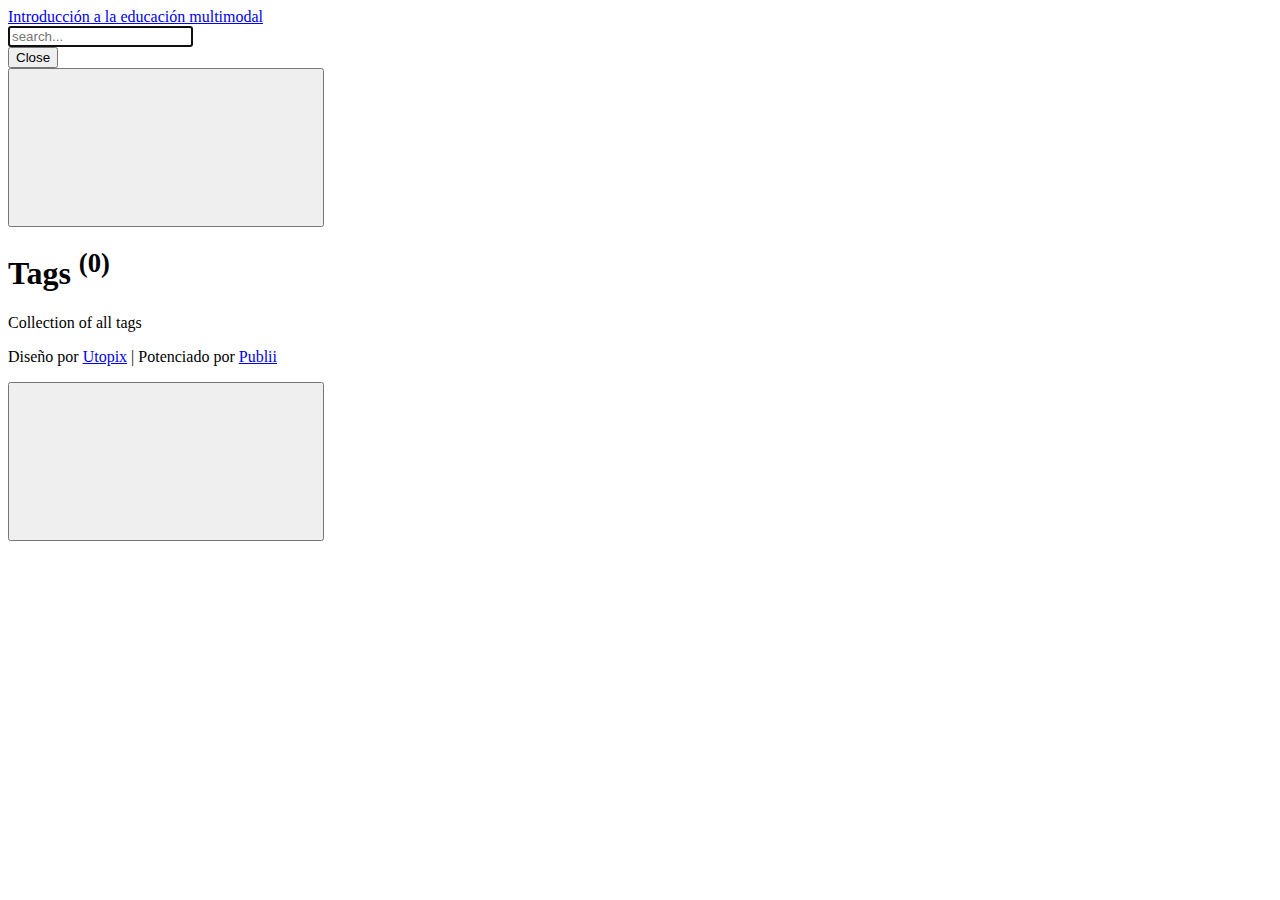
==== tags/index.html @ 44ffe01c "Updated from Publii" ====
<!DOCTYPE html><html lang="es"><head><meta charset="utf-8"><meta http-equiv="X-UA-Compatible" content="IE=edge"><meta name="viewport" content="width=device-width,initial-scale=1"><title>All tags - Introducción a la educación multimodal</title><meta name="robots" content="noindex, follow"><meta name="generator" content="Publii Open-Source CMS for Static Site"><link rel="alternate" type="application/atom+xml" href="https://multimodal.utopix.cc/feed.xml"><link rel="alternate" type="application/json" href="https://multimodal.utopix.cc/feed.json"><meta property="og:title" content="Introducción a la educación multimodal"><meta property="og:site_name" content="Introducción a la educación multimodal"><meta property="og:description" content=""><meta property="og:url" content="https://multimodal.utopix.cc/tags/"><meta property="og:type" content="website"><style>:root{--body-font:-apple-system,BlinkMacSystemFont,"Segoe UI",Roboto,Oxygen,Ubuntu,Cantarell,"Fira Sans","Droid Sans","Helvetica Neue",Arial,sans-serif,"Apple Color Emoji","Segoe UI Emoji","Segoe UI Symbol";--heading-font:-apple-system,BlinkMacSystemFont,"Segoe UI",Roboto,Oxygen,Ubuntu,Cantarell,"Fira Sans","Droid Sans","Helvetica Neue",Arial,sans-serif,"Apple Color Emoji","Segoe UI Emoji","Segoe UI Symbol";--logo-font:-apple-system,BlinkMacSystemFont,"Segoe UI",Roboto,Oxygen,Ubuntu,Cantarell,"Fira Sans","Droid Sans","Helvetica Neue",Arial,sans-serif,"Apple Color Emoji","Segoe UI Emoji","Segoe UI Symbol";--menu-font:-apple-system,BlinkMacSystemFont,"Segoe UI",Roboto,Oxygen,Ubuntu,Cantarell,"Fira Sans","Droid Sans","Helvetica Neue",Arial,sans-serif,"Apple Color Emoji","Segoe UI Emoji","Segoe UI Symbol"}</style><link rel="stylesheet" href="https://multimodal.utopix.cc/assets/css/style.css?v=50231cac025af1d1ac401ea015797834"><script type="application/ld+json">{"@context":"http://schema.org","@type":"Organization","name":"Introducción a la educación multimodal","url":"https://multimodal.utopix.cc/"}</script></head><body><div class="site-container"><header class="top" id="js-header"><a class="logo" href="https://multimodal.utopix.cc/">Introducción a la educación multimodal</a><div class="search"><div class="search__overlay js-search-overlay"><div class="search__overlay-inner"><form action="https://multimodal.utopix.cc/search.html" class="search__form"><input class="search__input js-search-input" type="search" name="q" placeholder="search..." aria-label="search..." autofocus="autofocus"></form><button class="search__close js-search-close" aria-label="Close">Close</button></div></div><button class="search__btn js-search-btn" aria-label="Search"><svg role="presentation" focusable="false"><use xlink:href="https://multimodal.utopix.cc/assets/svg/svg-map.svg#search"/></svg></button></div></header><main><div class="hero"><header class="hero__content"><div class="wrapper"><h1>Tags <sup>(0)</sup></h1><p>Collection of all tags</p></div></header></div><div class="wrapper"><ul class="feed feed--grid"></ul></div></main><footer class="footer"><div class="footer__copyright"><p>Diseño por <a href="https://utopix.cc" title="Sitio Web Utopix" target="_blank" rel="noopener">Utopix</a> | Potenciado por <a href="&lt;a%20href=&quot;&quot;%20target=&quot;_blank&quot;%20rel=&quot;nofollow%20noopener&quot;&gt;" target="_blank" rel="noopener">Publii</a></p></div><button class="footer__bttop js-footer__bttop" aria-label="Back to top"><svg><title>Back to top</title><use xlink:href="https://multimodal.utopix.cc/assets/svg/svg-map.svg#toparrow"/></svg></button></footer></div><script>window.publiiThemeMenuConfig = {    
        mobileMenuMode: 'sidebar',
        animationSpeed: 300,
        submenuWidth: 'auto',
        doubleClickTime: 500,
        mobileMenuExpandableSubmenus: true, 
        relatedContainerForOverlayMenuSelector: '.top',
   };</script><script defer="defer" src="https://multimodal.utopix.cc/assets/js/scripts.min.js?v=f4c4d35432d0e17d212f2fae4e0f8247"></script><script>var images = document.querySelectorAll('img[loading]');

        for (var i = 0; i < images.length; i++) {
            if (images[i].complete) {
                images[i].classList.add('is-loaded');
            } else {
                images[i].addEventListener('load', function () {
                    this.classList.add('is-loaded');
                }, false);
            }
        }</script></body></html>
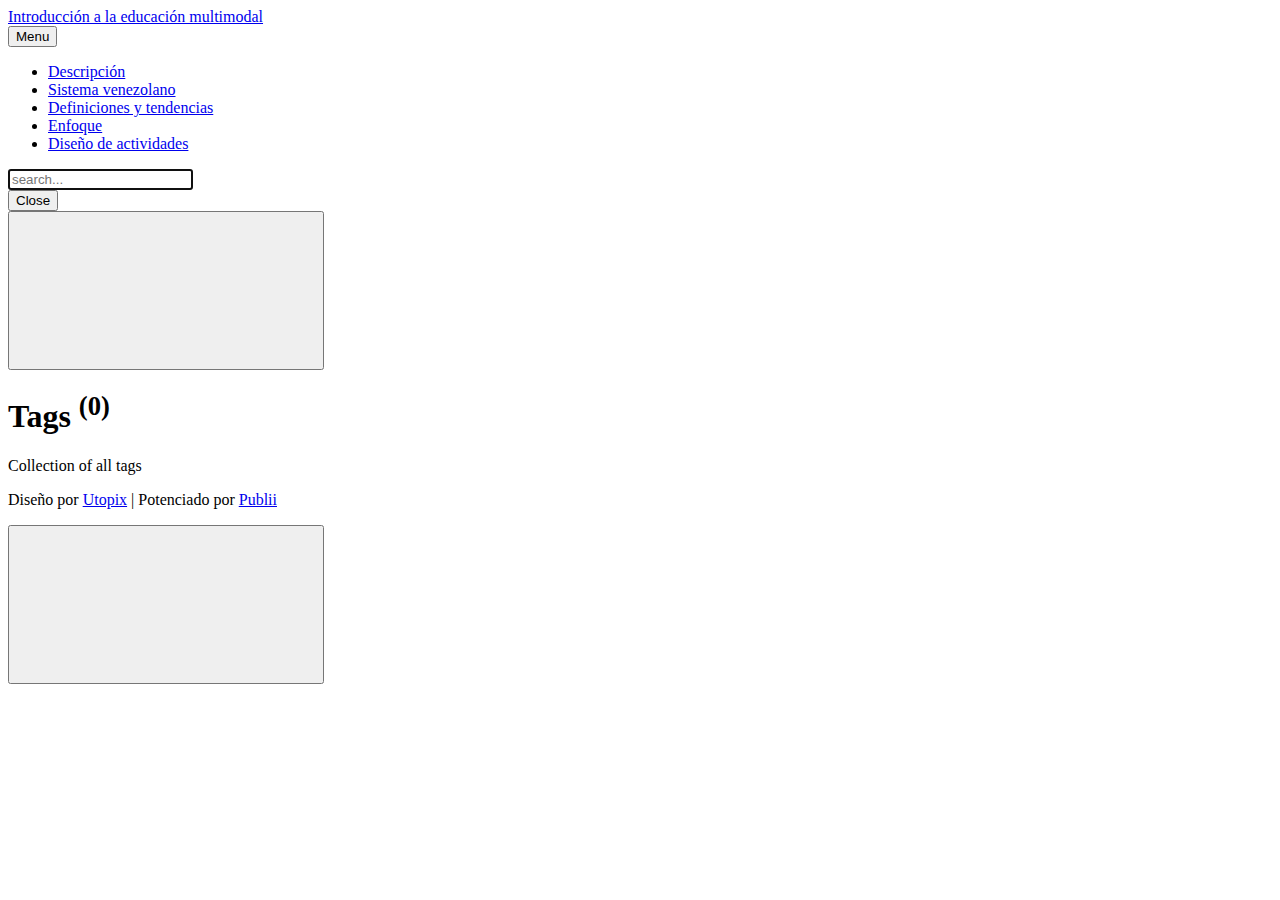
==== commit 9edebc86: "Updated from Publii" ====
--- a/tags/index.html
+++ b/tags/index.html
@@ -1,4 +1,4 @@
-<!DOCTYPE html><html lang="es"><head><meta charset="utf-8"><meta http-equiv="X-UA-Compatible" content="IE=edge"><meta name="viewport" content="width=device-width,initial-scale=1"><title>All tags - Introducción a la educación multimodal</title><meta name="robots" content="noindex, follow"><meta name="generator" content="Publii Open-Source CMS for Static Site"><link rel="alternate" type="application/atom+xml" href="https://multimodal.utopix.cc/feed.xml"><link rel="alternate" type="application/json" href="https://multimodal.utopix.cc/feed.json"><meta property="og:title" content="Introducción a la educación multimodal"><meta property="og:site_name" content="Introducción a la educación multimodal"><meta property="og:description" content=""><meta property="og:url" content="https://multimodal.utopix.cc/tags/"><meta property="og:type" content="website"><style>:root{--body-font:-apple-system,BlinkMacSystemFont,"Segoe UI",Roboto,Oxygen,Ubuntu,Cantarell,"Fira Sans","Droid Sans","Helvetica Neue",Arial,sans-serif,"Apple Color Emoji","Segoe UI Emoji","Segoe UI Symbol";--heading-font:-apple-system,BlinkMacSystemFont,"Segoe UI",Roboto,Oxygen,Ubuntu,Cantarell,"Fira Sans","Droid Sans","Helvetica Neue",Arial,sans-serif,"Apple Color Emoji","Segoe UI Emoji","Segoe UI Symbol";--logo-font:-apple-system,BlinkMacSystemFont,"Segoe UI",Roboto,Oxygen,Ubuntu,Cantarell,"Fira Sans","Droid Sans","Helvetica Neue",Arial,sans-serif,"Apple Color Emoji","Segoe UI Emoji","Segoe UI Symbol";--menu-font:-apple-system,BlinkMacSystemFont,"Segoe UI",Roboto,Oxygen,Ubuntu,Cantarell,"Fira Sans","Droid Sans","Helvetica Neue",Arial,sans-serif,"Apple Color Emoji","Segoe UI Emoji","Segoe UI Symbol"}</style><link rel="stylesheet" href="https://multimodal.utopix.cc/assets/css/style.css?v=50231cac025af1d1ac401ea015797834"><script type="application/ld+json">{"@context":"http://schema.org","@type":"Organization","name":"Introducción a la educación multimodal","url":"https://multimodal.utopix.cc/"}</script></head><body><div class="site-container"><header class="top" id="js-header"><a class="logo" href="https://multimodal.utopix.cc/">Introducción a la educación multimodal</a><div class="search"><div class="search__overlay js-search-overlay"><div class="search__overlay-inner"><form action="https://multimodal.utopix.cc/search.html" class="search__form"><input class="search__input js-search-input" type="search" name="q" placeholder="search..." aria-label="search..." autofocus="autofocus"></form><button class="search__close js-search-close" aria-label="Close">Close</button></div></div><button class="search__btn js-search-btn" aria-label="Search"><svg role="presentation" focusable="false"><use xlink:href="https://multimodal.utopix.cc/assets/svg/svg-map.svg#search"/></svg></button></div></header><main><div class="hero"><header class="hero__content"><div class="wrapper"><h1>Tags <sup>(0)</sup></h1><p>Collection of all tags</p></div></header></div><div class="wrapper"><ul class="feed feed--grid"></ul></div></main><footer class="footer"><div class="footer__copyright"><p>Diseño por <a href="https://utopix.cc" title="Sitio Web Utopix" target="_blank" rel="noopener">Utopix</a> | Potenciado por <a href="&lt;a%20href=&quot;&quot;%20target=&quot;_blank&quot;%20rel=&quot;nofollow%20noopener&quot;&gt;" target="_blank" rel="noopener">Publii</a></p></div><button class="footer__bttop js-footer__bttop" aria-label="Back to top"><svg><title>Back to top</title><use xlink:href="https://multimodal.utopix.cc/assets/svg/svg-map.svg#toparrow"/></svg></button></footer></div><script>window.publiiThemeMenuConfig = {    
+<!DOCTYPE html><html lang="es"><head><meta charset="utf-8"><meta http-equiv="X-UA-Compatible" content="IE=edge"><meta name="viewport" content="width=device-width,initial-scale=1"><title>All tags - Introducción a la educación multimodal</title><meta name="robots" content="noindex, follow"><meta name="generator" content="Publii Open-Source CMS for Static Site"><link rel="alternate" type="application/atom+xml" href="https://multimodal.utopix.cc/feed.xml"><link rel="alternate" type="application/json" href="https://multimodal.utopix.cc/feed.json"><meta property="og:title" content="Introducción a la educación multimodal"><meta property="og:site_name" content="Introducción a la educación multimodal"><meta property="og:description" content=""><meta property="og:url" content="https://multimodal.utopix.cc/tags/"><meta property="og:type" content="website"><style>:root{--body-font:-apple-system,BlinkMacSystemFont,"Segoe UI",Roboto,Oxygen,Ubuntu,Cantarell,"Fira Sans","Droid Sans","Helvetica Neue",Arial,sans-serif,"Apple Color Emoji","Segoe UI Emoji","Segoe UI Symbol";--heading-font:-apple-system,BlinkMacSystemFont,"Segoe UI",Roboto,Oxygen,Ubuntu,Cantarell,"Fira Sans","Droid Sans","Helvetica Neue",Arial,sans-serif,"Apple Color Emoji","Segoe UI Emoji","Segoe UI Symbol";--logo-font:-apple-system,BlinkMacSystemFont,"Segoe UI",Roboto,Oxygen,Ubuntu,Cantarell,"Fira Sans","Droid Sans","Helvetica Neue",Arial,sans-serif,"Apple Color Emoji","Segoe UI Emoji","Segoe UI Symbol";--menu-font:-apple-system,BlinkMacSystemFont,"Segoe UI",Roboto,Oxygen,Ubuntu,Cantarell,"Fira Sans","Droid Sans","Helvetica Neue",Arial,sans-serif,"Apple Color Emoji","Segoe UI Emoji","Segoe UI Symbol"}</style><link rel="stylesheet" href="https://multimodal.utopix.cc/assets/css/style.css?v=db4d9cdbc153452c1e49ce67227cc914"><script type="application/ld+json">{"@context":"http://schema.org","@type":"Organization","name":"Introducción a la educación multimodal","url":"https://multimodal.utopix.cc/"}</script></head><body><div class="site-container"><header class="top" id="js-header"><a class="logo" href="https://multimodal.utopix.cc/">Introducción a la educación multimodal</a><nav class="navbar js-navbar"><button class="navbar__toggle js-toggle" aria-label="Menu" aria-haspopup="true" aria-expanded="false"><span class="navbar__toggle-box"><span class="navbar__toggle-inner">Menu</span></span></button><ul class="navbar__menu"><li><a href="https://multimodal.utopix.cc/presentacion.html" title="Descripción del taller" target="_self" rel="Descripción del taller">Descripción</a></li><li><a href="https://multimodal.utopix.cc/breve-introduccion-al-sistema-educativo-venezolano-principios-donde-encaja-la-educacion-multimodal.html" title="Breve introducción al sistema educativo venezolano. Principios. ¿Dónde encaja la educación multimodal?" target="_self" rel="Breve introducción al sistema educativo venezolano. Principios. ¿Dónde encaja la educación multimodal?">Sistema venezolano</a></li><li><a href="https://multimodal.utopix.cc/la-educacion-multimodal-definiciones-y-tendencias.html" title="La educación multimodal: definiciones y tendencias." target="_self" rel="La educación multimodal: definiciones y tendencias.">Definiciones y tendencias</a></li><li><a href="https://multimodal.utopix.cc/el-enfoque-historico-cultural-y-la-teoria-de-la-actividad.html" title="El enfoque histórico-cultural y la teoría de la actividad" target="_self" rel="El enfoque histórico-cultural y la teoría de la actividad">Enfoque</a></li><li><a href="https://multimodal.utopix.cc/conceptos-y-tecnicas-para-el-diseno-de-actividades-de-ensenanza-aprendizaje-desde-la-perspectiva-multimodal.html" title="Conceptos y técnicas para el diseño de actividades de enseñanza aprendizaje desde la perspectiva multimodal" target="_self" rel="Conceptos y técnicas para el diseño de actividades de enseñanza aprendizaje desde la perspectiva multimodal">Diseño de actividades</a></li></ul></nav><div class="search"><div class="search__overlay js-search-overlay"><div class="search__overlay-inner"><form action="https://multimodal.utopix.cc/search.html" class="search__form"><input class="search__input js-search-input" type="search" name="q" placeholder="search..." aria-label="search..." autofocus="autofocus"></form><button class="search__close js-search-close" aria-label="Close">Close</button></div></div><button class="search__btn js-search-btn" aria-label="Search"><svg role="presentation" focusable="false"><use xlink:href="https://multimodal.utopix.cc/assets/svg/svg-map.svg#search"/></svg></button></div></header><main><div class="hero"><header class="hero__content"><div class="wrapper"><h1>Tags <sup>(0)</sup></h1><p>Collection of all tags</p></div></header></div><div class="wrapper"><ul class="feed feed--grid"></ul></div></main><footer class="footer"><div class="footer__copyright"><p>Diseño por <a href="https://utopix.cc" title="Sitio Web Utopix" target="_blank" rel="noopener">Utopix</a> | Potenciado por <a href="&lt;a%20href=&quot;&quot;%20target=&quot;_blank&quot;%20rel=&quot;nofollow%20noopener&quot;&gt;" target="_blank" rel="noopener">Publii</a></p></div><button class="footer__bttop js-footer__bttop" aria-label="Back to top"><svg><title>Back to top</title><use xlink:href="https://multimodal.utopix.cc/assets/svg/svg-map.svg#toparrow"/></svg></button></footer></div><script>window.publiiThemeMenuConfig = {    
         mobileMenuMode: 'sidebar',
         animationSpeed: 300,
         submenuWidth: 'auto',
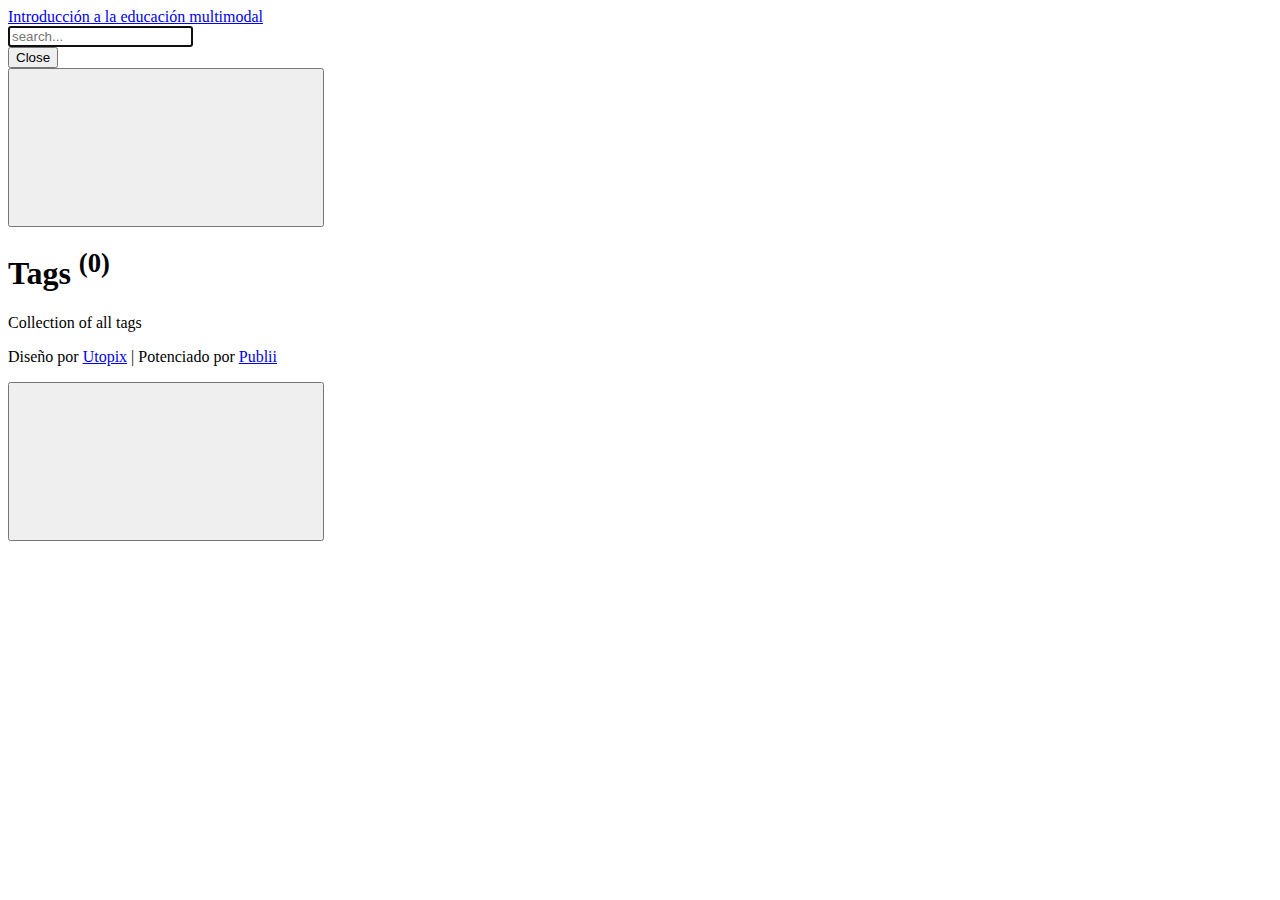
==== commit 448c4337: "Updated from Publii" ====
--- a/tags/index.html
+++ b/tags/index.html
@@ -1,4 +1,4 @@
-<!DOCTYPE html><html lang="es"><head><meta charset="utf-8"><meta http-equiv="X-UA-Compatible" content="IE=edge"><meta name="viewport" content="width=device-width,initial-scale=1"><title>All tags - Introducción a la educación multimodal</title><meta name="robots" content="noindex, follow"><meta name="generator" content="Publii Open-Source CMS for Static Site"><link rel="alternate" type="application/atom+xml" href="https://multimodal.utopix.cc/feed.xml"><link rel="alternate" type="application/json" href="https://multimodal.utopix.cc/feed.json"><meta property="og:title" content="Introducción a la educación multimodal"><meta property="og:site_name" content="Introducción a la educación multimodal"><meta property="og:description" content=""><meta property="og:url" content="https://multimodal.utopix.cc/tags/"><meta property="og:type" content="website"><style>:root{--body-font:-apple-system,BlinkMacSystemFont,"Segoe UI",Roboto,Oxygen,Ubuntu,Cantarell,"Fira Sans","Droid Sans","Helvetica Neue",Arial,sans-serif,"Apple Color Emoji","Segoe UI Emoji","Segoe UI Symbol";--heading-font:-apple-system,BlinkMacSystemFont,"Segoe UI",Roboto,Oxygen,Ubuntu,Cantarell,"Fira Sans","Droid Sans","Helvetica Neue",Arial,sans-serif,"Apple Color Emoji","Segoe UI Emoji","Segoe UI Symbol";--logo-font:-apple-system,BlinkMacSystemFont,"Segoe UI",Roboto,Oxygen,Ubuntu,Cantarell,"Fira Sans","Droid Sans","Helvetica Neue",Arial,sans-serif,"Apple Color Emoji","Segoe UI Emoji","Segoe UI Symbol";--menu-font:-apple-system,BlinkMacSystemFont,"Segoe UI",Roboto,Oxygen,Ubuntu,Cantarell,"Fira Sans","Droid Sans","Helvetica Neue",Arial,sans-serif,"Apple Color Emoji","Segoe UI Emoji","Segoe UI Symbol"}</style><link rel="stylesheet" href="https://multimodal.utopix.cc/assets/css/style.css?v=db4d9cdbc153452c1e49ce67227cc914"><script type="application/ld+json">{"@context":"http://schema.org","@type":"Organization","name":"Introducción a la educación multimodal","url":"https://multimodal.utopix.cc/"}</script></head><body><div class="site-container"><header class="top" id="js-header"><a class="logo" href="https://multimodal.utopix.cc/">Introducción a la educación multimodal</a><nav class="navbar js-navbar"><button class="navbar__toggle js-toggle" aria-label="Menu" aria-haspopup="true" aria-expanded="false"><span class="navbar__toggle-box"><span class="navbar__toggle-inner">Menu</span></span></button><ul class="navbar__menu"><li><a href="https://multimodal.utopix.cc/presentacion.html" title="Descripción del taller" target="_self" rel="Descripción del taller">Descripción</a></li><li><a href="https://multimodal.utopix.cc/breve-introduccion-al-sistema-educativo-venezolano-principios-donde-encaja-la-educacion-multimodal.html" title="Breve introducción al sistema educativo venezolano. Principios. ¿Dónde encaja la educación multimodal?" target="_self" rel="Breve introducción al sistema educativo venezolano. Principios. ¿Dónde encaja la educación multimodal?">Sistema venezolano</a></li><li><a href="https://multimodal.utopix.cc/la-educacion-multimodal-definiciones-y-tendencias.html" title="La educación multimodal: definiciones y tendencias." target="_self" rel="La educación multimodal: definiciones y tendencias.">Definiciones y tendencias</a></li><li><a href="https://multimodal.utopix.cc/el-enfoque-historico-cultural-y-la-teoria-de-la-actividad.html" title="El enfoque histórico-cultural y la teoría de la actividad" target="_self" rel="El enfoque histórico-cultural y la teoría de la actividad">Enfoque</a></li><li><a href="https://multimodal.utopix.cc/conceptos-y-tecnicas-para-el-diseno-de-actividades-de-ensenanza-aprendizaje-desde-la-perspectiva-multimodal.html" title="Conceptos y técnicas para el diseño de actividades de enseñanza aprendizaje desde la perspectiva multimodal" target="_self" rel="Conceptos y técnicas para el diseño de actividades de enseñanza aprendizaje desde la perspectiva multimodal">Diseño de actividades</a></li></ul></nav><div class="search"><div class="search__overlay js-search-overlay"><div class="search__overlay-inner"><form action="https://multimodal.utopix.cc/search.html" class="search__form"><input class="search__input js-search-input" type="search" name="q" placeholder="search..." aria-label="search..." autofocus="autofocus"></form><button class="search__close js-search-close" aria-label="Close">Close</button></div></div><button class="search__btn js-search-btn" aria-label="Search"><svg role="presentation" focusable="false"><use xlink:href="https://multimodal.utopix.cc/assets/svg/svg-map.svg#search"/></svg></button></div></header><main><div class="hero"><header class="hero__content"><div class="wrapper"><h1>Tags <sup>(0)</sup></h1><p>Collection of all tags</p></div></header></div><div class="wrapper"><ul class="feed feed--grid"></ul></div></main><footer class="footer"><div class="footer__copyright"><p>Diseño por <a href="https://utopix.cc" title="Sitio Web Utopix" target="_blank" rel="noopener">Utopix</a> | Potenciado por <a href="&lt;a%20href=&quot;&quot;%20target=&quot;_blank&quot;%20rel=&quot;nofollow%20noopener&quot;&gt;" target="_blank" rel="noopener">Publii</a></p></div><button class="footer__bttop js-footer__bttop" aria-label="Back to top"><svg><title>Back to top</title><use xlink:href="https://multimodal.utopix.cc/assets/svg/svg-map.svg#toparrow"/></svg></button></footer></div><script>window.publiiThemeMenuConfig = {    
+<!DOCTYPE html><html lang="es"><head><meta charset="utf-8"><meta http-equiv="X-UA-Compatible" content="IE=edge"><meta name="viewport" content="width=device-width,initial-scale=1"><title>All tags - Introducción a la educación multimodal</title><meta name="robots" content="noindex, follow"><meta name="generator" content="Publii Open-Source CMS for Static Site"><link rel="alternate" type="application/atom+xml" href="https://multimodal.utopix.cc/feed.xml"><link rel="alternate" type="application/json" href="https://multimodal.utopix.cc/feed.json"><meta property="og:title" content="Introducción a la educación multimodal"><meta property="og:site_name" content="Introducción a la educación multimodal"><meta property="og:description" content=""><meta property="og:url" content="https://multimodal.utopix.cc/tags/"><meta property="og:type" content="website"><style>:root{--body-font:-apple-system,BlinkMacSystemFont,"Segoe UI",Roboto,Oxygen,Ubuntu,Cantarell,"Fira Sans","Droid Sans","Helvetica Neue",Arial,sans-serif,"Apple Color Emoji","Segoe UI Emoji","Segoe UI Symbol";--heading-font:-apple-system,BlinkMacSystemFont,"Segoe UI",Roboto,Oxygen,Ubuntu,Cantarell,"Fira Sans","Droid Sans","Helvetica Neue",Arial,sans-serif,"Apple Color Emoji","Segoe UI Emoji","Segoe UI Symbol";--logo-font:-apple-system,BlinkMacSystemFont,"Segoe UI",Roboto,Oxygen,Ubuntu,Cantarell,"Fira Sans","Droid Sans","Helvetica Neue",Arial,sans-serif,"Apple Color Emoji","Segoe UI Emoji","Segoe UI Symbol";--menu-font:-apple-system,BlinkMacSystemFont,"Segoe UI",Roboto,Oxygen,Ubuntu,Cantarell,"Fira Sans","Droid Sans","Helvetica Neue",Arial,sans-serif,"Apple Color Emoji","Segoe UI Emoji","Segoe UI Symbol"}</style><link rel="stylesheet" href="https://multimodal.utopix.cc/assets/css/style.css?v=0ede89b9c34611e49d7634a6fd7afc3a"><script type="application/ld+json">{"@context":"http://schema.org","@type":"Organization","name":"Introducción a la educación multimodal","url":"https://multimodal.utopix.cc/"}</script></head><body><div class="site-container"><header class="top" id="js-header"><a class="logo" href="https://multimodal.utopix.cc/">Introducción a la educación multimodal</a><div class="search"><div class="search__overlay js-search-overlay"><div class="search__overlay-inner"><form action="https://multimodal.utopix.cc/search.html" class="search__form"><input class="search__input js-search-input" type="search" name="q" placeholder="search..." aria-label="search..." autofocus="autofocus"></form><button class="search__close js-search-close" aria-label="Close">Close</button></div></div><button class="search__btn js-search-btn" aria-label="Search"><svg role="presentation" focusable="false"><use xlink:href="https://multimodal.utopix.cc/assets/svg/svg-map.svg#search"/></svg></button></div></header><main><div class="hero"><header class="hero__content"><div class="wrapper"><h1>Tags <sup>(0)</sup></h1><p>Collection of all tags</p></div></header></div><div class="wrapper"><ul class="feed feed--grid"></ul></div></main><footer class="footer"><div class="footer__copyright"><p>Diseño por <a href="https://utopix.cc" title="Sitio Web Utopix" target="_blank" rel="noopener">Utopix</a> | Potenciado por <a href="&lt;a%20href=&quot;&quot;%20target=&quot;_blank&quot;%20rel=&quot;nofollow%20noopener&quot;&gt;" target="_blank" rel="noopener">Publii</a></p></div><button class="footer__bttop js-footer__bttop" aria-label="Back to top"><svg><title>Back to top</title><use xlink:href="https://multimodal.utopix.cc/assets/svg/svg-map.svg#toparrow"/></svg></button></footer></div><script>window.publiiThemeMenuConfig = {    
         mobileMenuMode: 'sidebar',
         animationSpeed: 300,
         submenuWidth: 'auto',
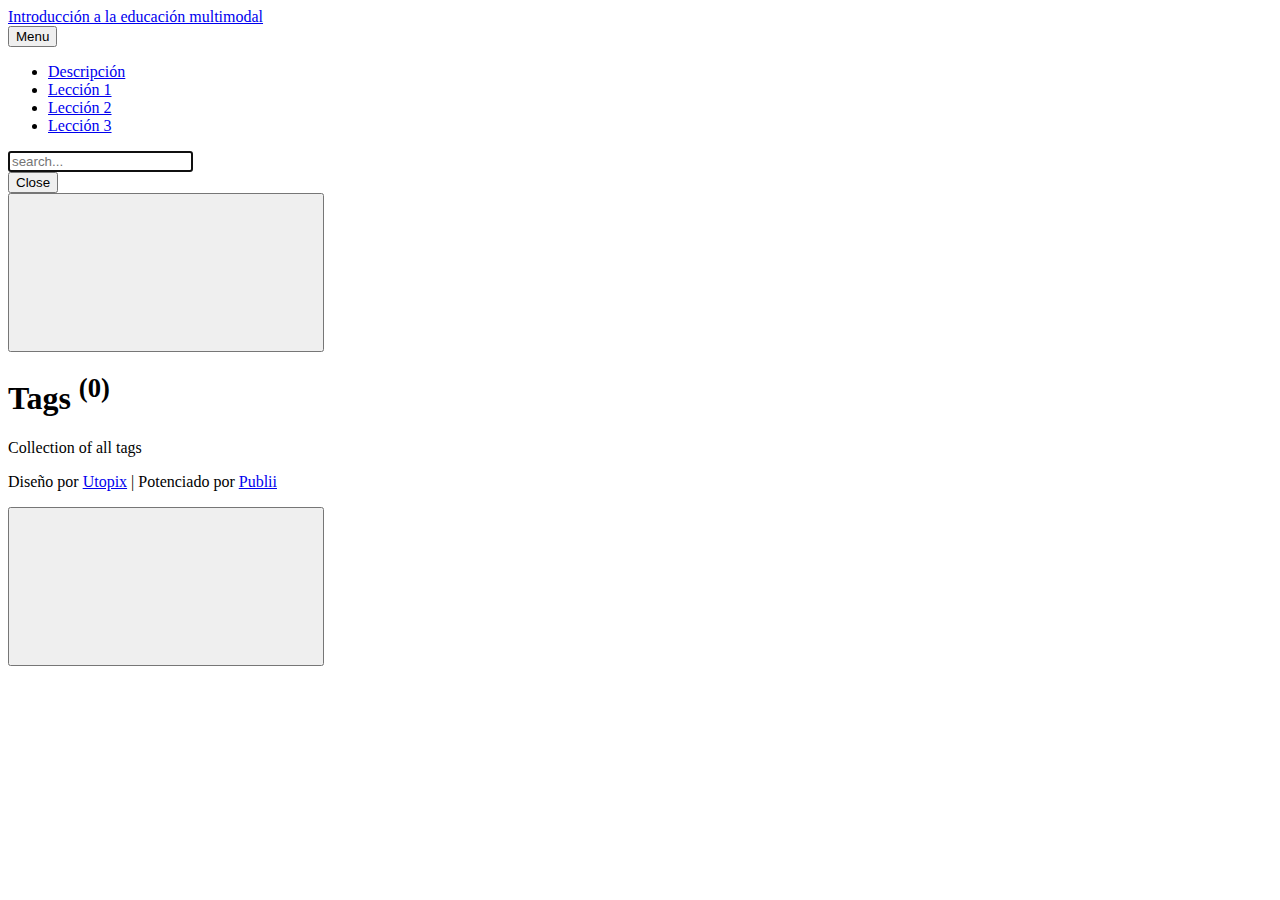
==== commit c2a707d7: "Updated from Publii" ====
--- a/tags/index.html
+++ b/tags/index.html
@@ -1,4 +1,4 @@
-<!DOCTYPE html><html lang="es"><head><meta charset="utf-8"><meta http-equiv="X-UA-Compatible" content="IE=edge"><meta name="viewport" content="width=device-width,initial-scale=1"><title>All tags - Introducción a la educación multimodal</title><meta name="robots" content="noindex, follow"><meta name="generator" content="Publii Open-Source CMS for Static Site"><link rel="alternate" type="application/atom+xml" href="https://multimodal.utopix.cc/feed.xml"><link rel="alternate" type="application/json" href="https://multimodal.utopix.cc/feed.json"><meta property="og:title" content="Introducción a la educación multimodal"><meta property="og:site_name" content="Introducción a la educación multimodal"><meta property="og:description" content=""><meta property="og:url" content="https://multimodal.utopix.cc/tags/"><meta property="og:type" content="website"><style>:root{--body-font:-apple-system,BlinkMacSystemFont,"Segoe UI",Roboto,Oxygen,Ubuntu,Cantarell,"Fira Sans","Droid Sans","Helvetica Neue",Arial,sans-serif,"Apple Color Emoji","Segoe UI Emoji","Segoe UI Symbol";--heading-font:-apple-system,BlinkMacSystemFont,"Segoe UI",Roboto,Oxygen,Ubuntu,Cantarell,"Fira Sans","Droid Sans","Helvetica Neue",Arial,sans-serif,"Apple Color Emoji","Segoe UI Emoji","Segoe UI Symbol";--logo-font:-apple-system,BlinkMacSystemFont,"Segoe UI",Roboto,Oxygen,Ubuntu,Cantarell,"Fira Sans","Droid Sans","Helvetica Neue",Arial,sans-serif,"Apple Color Emoji","Segoe UI Emoji","Segoe UI Symbol";--menu-font:-apple-system,BlinkMacSystemFont,"Segoe UI",Roboto,Oxygen,Ubuntu,Cantarell,"Fira Sans","Droid Sans","Helvetica Neue",Arial,sans-serif,"Apple Color Emoji","Segoe UI Emoji","Segoe UI Symbol"}</style><link rel="stylesheet" href="https://multimodal.utopix.cc/assets/css/style.css?v=0ede89b9c34611e49d7634a6fd7afc3a"><script type="application/ld+json">{"@context":"http://schema.org","@type":"Organization","name":"Introducción a la educación multimodal","url":"https://multimodal.utopix.cc/"}</script></head><body><div class="site-container"><header class="top" id="js-header"><a class="logo" href="https://multimodal.utopix.cc/">Introducción a la educación multimodal</a><div class="search"><div class="search__overlay js-search-overlay"><div class="search__overlay-inner"><form action="https://multimodal.utopix.cc/search.html" class="search__form"><input class="search__input js-search-input" type="search" name="q" placeholder="search..." aria-label="search..." autofocus="autofocus"></form><button class="search__close js-search-close" aria-label="Close">Close</button></div></div><button class="search__btn js-search-btn" aria-label="Search"><svg role="presentation" focusable="false"><use xlink:href="https://multimodal.utopix.cc/assets/svg/svg-map.svg#search"/></svg></button></div></header><main><div class="hero"><header class="hero__content"><div class="wrapper"><h1>Tags <sup>(0)</sup></h1><p>Collection of all tags</p></div></header></div><div class="wrapper"><ul class="feed feed--grid"></ul></div></main><footer class="footer"><div class="footer__copyright"><p>Diseño por <a href="https://utopix.cc" title="Sitio Web Utopix" target="_blank" rel="noopener">Utopix</a> | Potenciado por <a href="&lt;a%20href=&quot;&quot;%20target=&quot;_blank&quot;%20rel=&quot;nofollow%20noopener&quot;&gt;" target="_blank" rel="noopener">Publii</a></p></div><button class="footer__bttop js-footer__bttop" aria-label="Back to top"><svg><title>Back to top</title><use xlink:href="https://multimodal.utopix.cc/assets/svg/svg-map.svg#toparrow"/></svg></button></footer></div><script>window.publiiThemeMenuConfig = {    
+<!DOCTYPE html><html lang="es"><head><meta charset="utf-8"><meta http-equiv="X-UA-Compatible" content="IE=edge"><meta name="viewport" content="width=device-width,initial-scale=1"><title>All tags - Introducción a la educación multimodal</title><meta name="robots" content="noindex, follow"><meta name="generator" content="Publii Open-Source CMS for Static Site"><link rel="alternate" type="application/atom+xml" href="https://multimodal.utopix.cc/feed.xml"><link rel="alternate" type="application/json" href="https://multimodal.utopix.cc/feed.json"><meta property="og:title" content="Introducción a la educación multimodal"><meta property="og:site_name" content="Introducción a la educación multimodal"><meta property="og:description" content=""><meta property="og:url" content="https://multimodal.utopix.cc/tags/"><meta property="og:type" content="website"><style>:root{--body-font:-apple-system,BlinkMacSystemFont,"Segoe UI",Roboto,Oxygen,Ubuntu,Cantarell,"Fira Sans","Droid Sans","Helvetica Neue",Arial,sans-serif,"Apple Color Emoji","Segoe UI Emoji","Segoe UI Symbol";--heading-font:-apple-system,BlinkMacSystemFont,"Segoe UI",Roboto,Oxygen,Ubuntu,Cantarell,"Fira Sans","Droid Sans","Helvetica Neue",Arial,sans-serif,"Apple Color Emoji","Segoe UI Emoji","Segoe UI Symbol";--logo-font:-apple-system,BlinkMacSystemFont,"Segoe UI",Roboto,Oxygen,Ubuntu,Cantarell,"Fira Sans","Droid Sans","Helvetica Neue",Arial,sans-serif,"Apple Color Emoji","Segoe UI Emoji","Segoe UI Symbol";--menu-font:-apple-system,BlinkMacSystemFont,"Segoe UI",Roboto,Oxygen,Ubuntu,Cantarell,"Fira Sans","Droid Sans","Helvetica Neue",Arial,sans-serif,"Apple Color Emoji","Segoe UI Emoji","Segoe UI Symbol"}</style><link rel="stylesheet" href="https://multimodal.utopix.cc/assets/css/style.css?v=0ede89b9c34611e49d7634a6fd7afc3a"><script type="application/ld+json">{"@context":"http://schema.org","@type":"Organization","name":"Introducción a la educación multimodal","url":"https://multimodal.utopix.cc/"}</script></head><body><div class="site-container"><header class="top" id="js-header"><a class="logo" href="https://multimodal.utopix.cc/">Introducción a la educación multimodal</a><nav class="navbar js-navbar"><button class="navbar__toggle js-toggle" aria-label="Menu" aria-haspopup="true" aria-expanded="false"><span class="navbar__toggle-box"><span class="navbar__toggle-inner">Menu</span></span></button><ul class="navbar__menu"><li><a href="https://multimodal.utopix.cc/presentacion.html" title="Descripción del taller" target="_self" rel="Descripción del taller">Descripción</a></li><li><a href="https://multimodal.utopix.cc/leccion-1.html" target="_self">Lección 1</a></li><li><a href="https://multimodal.utopix.cc/leccion-2.html" target="_self">Lección 2</a></li><li><a href="https://multimodal.utopix.cc/leccion-3.html" target="_self">Lección 3</a></li></ul></nav><div class="search"><div class="search__overlay js-search-overlay"><div class="search__overlay-inner"><form action="https://multimodal.utopix.cc/search.html" class="search__form"><input class="search__input js-search-input" type="search" name="q" placeholder="search..." aria-label="search..." autofocus="autofocus"></form><button class="search__close js-search-close" aria-label="Close">Close</button></div></div><button class="search__btn js-search-btn" aria-label="Search"><svg role="presentation" focusable="false"><use xlink:href="https://multimodal.utopix.cc/assets/svg/svg-map.svg#search"/></svg></button></div></header><main><div class="hero"><header class="hero__content"><div class="wrapper"><h1>Tags <sup>(0)</sup></h1><p>Collection of all tags</p></div></header></div><div class="wrapper"><ul class="feed feed--grid"></ul></div></main><footer class="footer"><div class="footer__copyright"><p>Diseño por <a href="https://utopix.cc" title="Sitio Web Utopix" target="_blank" rel="noopener">Utopix</a> | Potenciado por <a href="&lt;a%20href=&quot;&quot;%20target=&quot;_blank&quot;%20rel=&quot;nofollow%20noopener&quot;&gt;" target="_blank" rel="noopener">Publii</a></p></div><button class="footer__bttop js-footer__bttop" aria-label="Back to top"><svg><title>Back to top</title><use xlink:href="https://multimodal.utopix.cc/assets/svg/svg-map.svg#toparrow"/></svg></button></footer></div><script>window.publiiThemeMenuConfig = {    
         mobileMenuMode: 'sidebar',
         animationSpeed: 300,
         submenuWidth: 'auto',
